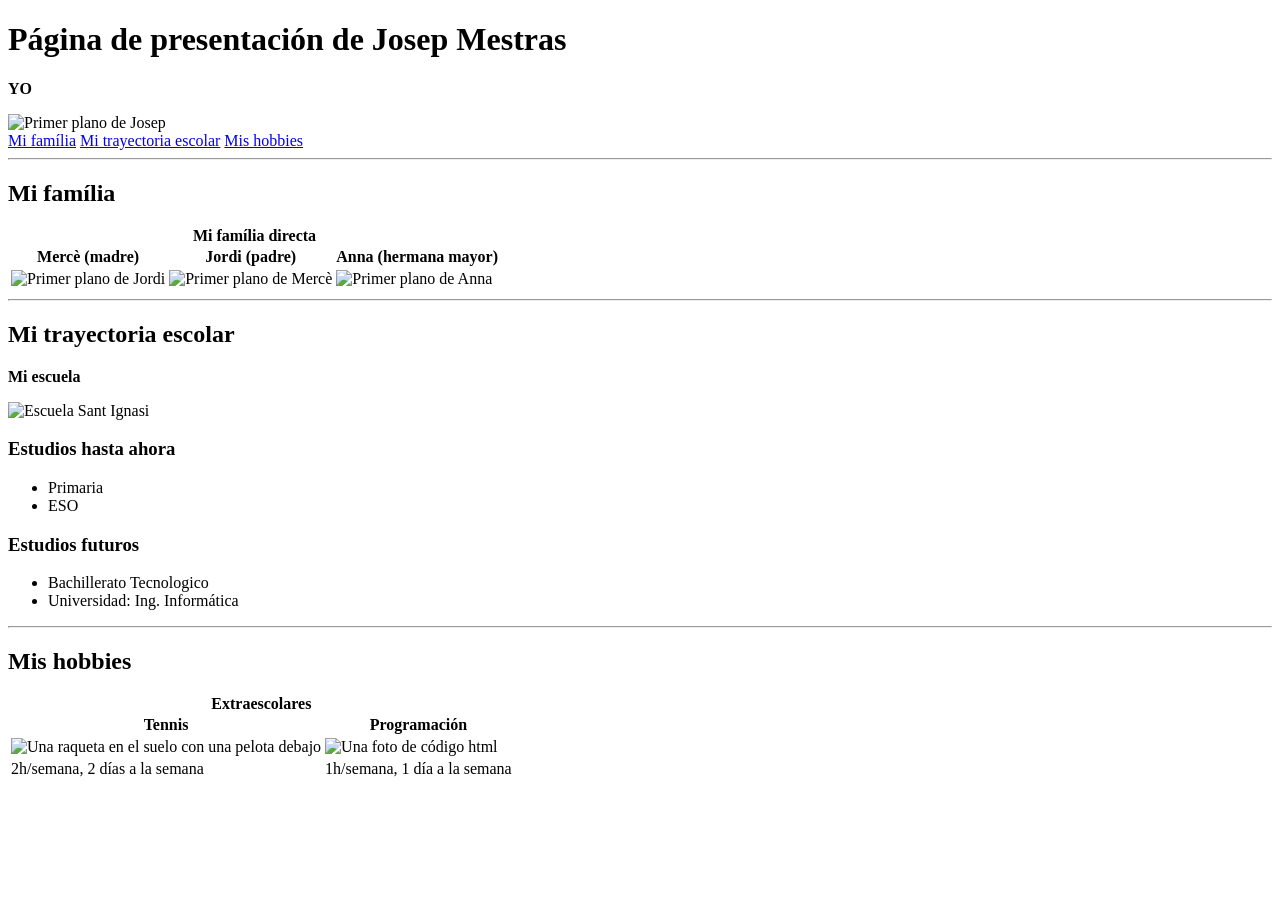
==== Pagina personal/index.html @ f3bb3ab0 "Inicio: 'Pagian personal' y 'Chuleta html' añadidos al seguimiento" ====
<!DOCTYPE html>
<html>
  <head>
    <style src="style.css"></style>

    <meta charset="UTF-8" />
    <meta name="viewport" content="width=device-width" />

    <title>Página personal | Josep Mestras</title>

    <meta
      name="description"
      content="Página de presentación de Josep Mestras"
    />

    <!-- OPEN GRAPH -->
    <meta property="og:title" content="Página personal | Josep Mestras" />
    <meta
      property="og:description"
      content="Página de presentación de Josep Mestras"
    />
    <meta property="og:image" content="/images/jo_16'9.jpg" />

    <meta name="robots" content="index, follow" />
    <meta name="theme-color" content="#bd1c00" />

    <link rel="icon" type="image/jpg" href="./images/jo_favicon.jpg" />
  </head>

  <body>
    <header id="mainHeader">
      <h1>Página de presentación de Josep Mestras</h1>

      <p id="yo">
        <strong>YO</strong>
      </p>

      <img
        id="imgPersonal"
        src="./images/jo_16'9.jpg"
        alt="Primer plano de Josep"
      />

      <nav>
        <a href="#Família">Mi família</a>
        <a href="#Escuela">Mi trayectoria escolar</a>
        <a href="#Hobbies">Mis hobbies</a>
      </nav>
    </header>

    <hr />

    <main>
      <section id="Família">
        <header>
          <h2>Mi família</h2>
        </header>

        <table id="familyTable">
          <caption>
            <strong>Mi família directa</strong>
          </caption>

          <tbody>
            <tr>
              <th>Mercè (madre)</th>
              <th>Jordi (padre)</th>
              <th>Anna (hermana mayor)</th>
            </tr>
            <tr>
              <td>
                <img class="imgFamily" src="" alt="Primer plano de Jordi" />
              </td>
              <td>
                <img class="imgFamily" src="" alt="Primer plano de Mercè" />
              </td>
              <td>
                <img class="imgFamily" src="" alt="Primer plano de Anna" />
              </td>
            </tr>
          </tbody>
        </table>
      </section>

      <hr />

      <section id="Escuela">
        <header>
          <h2>Mi trayectoria escolar</h2>
        </header>

        <aside>
          <p class="school">
            <strong>Mi escuela</strong>
          </p>

          <img
            id="imgSchool"
            src="./images/StIgnasi.jpg"
            alt="Escuela Sant Ignasi"
          />
        </aside>

        <article>
          <div class="studies">
            <h3>Estudios hasta ahora</h3>

            <ul>
              <li>Primaria</li>
              <li>ESO</li>
            </ul>
          </div>

          <div class="studies">
            <h3>Estudios futuros</h3>

            <ul>
              <li>Bachillerato Tecnologico</li>
              <li>Universidad: Ing. Informática</li>
            </ul>
          </div>
        </article>
      </section>

      <hr />

      <section id="Hobbies">
        <header>
          <h2>Mis hobbies</h2>
        </header>

        <table class="table">
          <thead>
            <caption>
              <strong>Extraescolares</strong>
            </caption>
          </thead>

          <tbody>
            <tr>
              <th>Tennis</th>
              <th>Programación</th>
            </tr>
            <tr>
              <td>
                <img
                  id="imgHobbies"
                  src="./images/tennis.jpeg"
                  alt="Una raqueta en el suelo con una pelota debajo"
                />
              </td>
              <td>
                <img
                  id="imgHobbies"
                  src="./images/programacion.jpeg"
                  alt="Una foto de código html"
                />
              </td>
            </tr>
            <tr>
              <td>2h/semana, 2 días a la semana</td>
              <td>1h/semana, 1 día a la semana</td>
            </tr>
          </tbody>
        </table>
      </section>
    </main>
  </body>
</html>
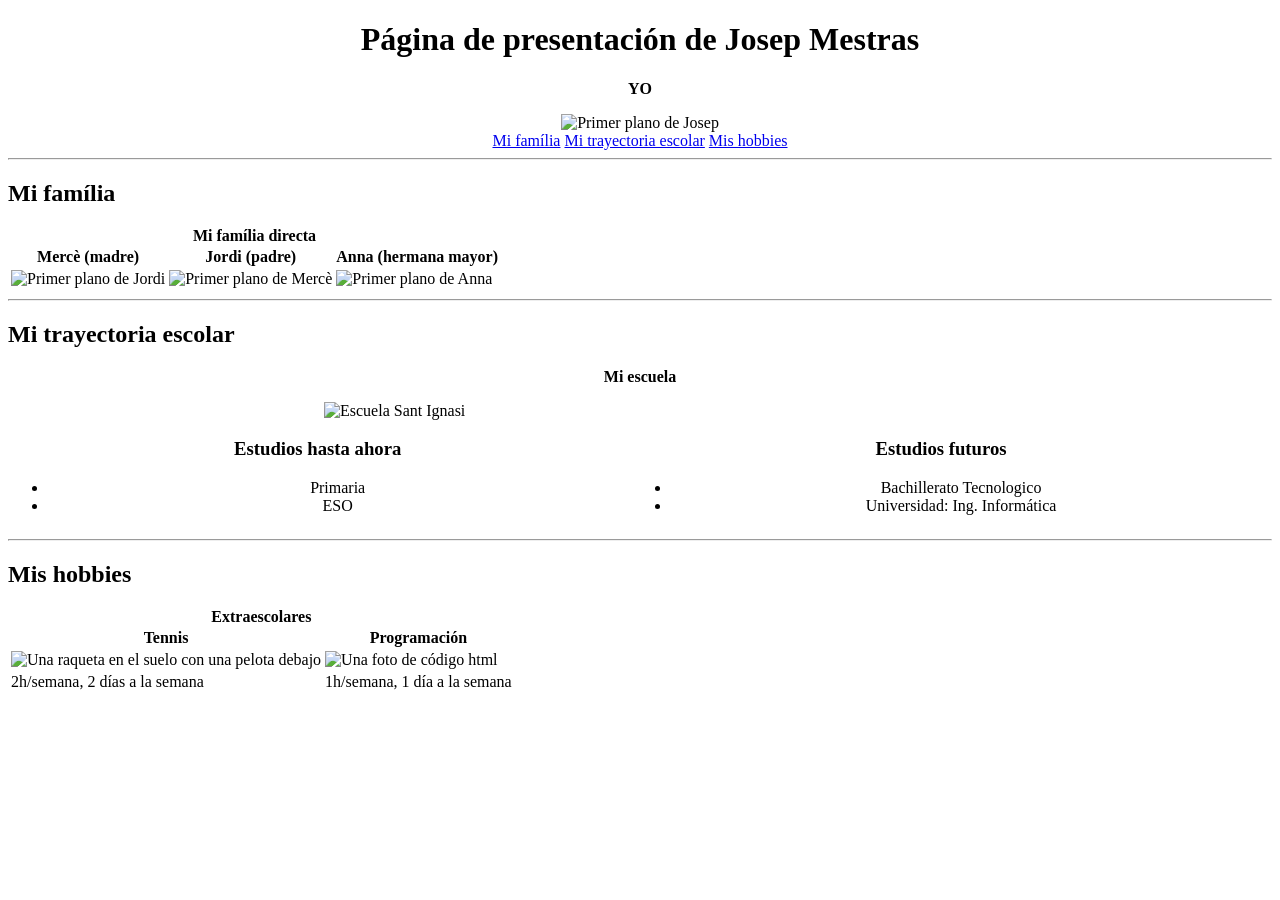
==== commit be8e62d9: "Pagina personal: configurada conexión con archivo css" ====
--- a/Pagina personal/index.html
+++ b/Pagina personal/index.html
@@ -1,7 +1,7 @@
 <!DOCTYPE html>
 <html>
   <head>
-    <style src="style.css"></style>
+    <link rel="stylesheet" href="style.css">
 
     <meta charset="UTF-8" />
     <meta name="viewport" content="width=device-width" />
--- a/Pagina personal/style.css
+++ b/Pagina personal/style.css
@@ -0,0 +1,33 @@
+#yo,
+#imgPersonal {
+  text-align: center;
+}
+#mainHeader {
+  text-align: center;
+}
+#imgPersonal {
+  width: 50%;
+  aspect-ratio: 1149/646;
+}
+.school {
+  text-align: center;
+}
+#imgSchool {
+  width: 50%;
+  display: block;
+  margin: auto;
+}
+#imgHobbies {
+  height: 391px;
+}
+#familyTable {
+  align-items: center;
+}
+.imgFamily {
+  width: 50%;
+}
+.studies {
+  display: inline-block;
+  width: 49%;
+  text-align: center;
+}
